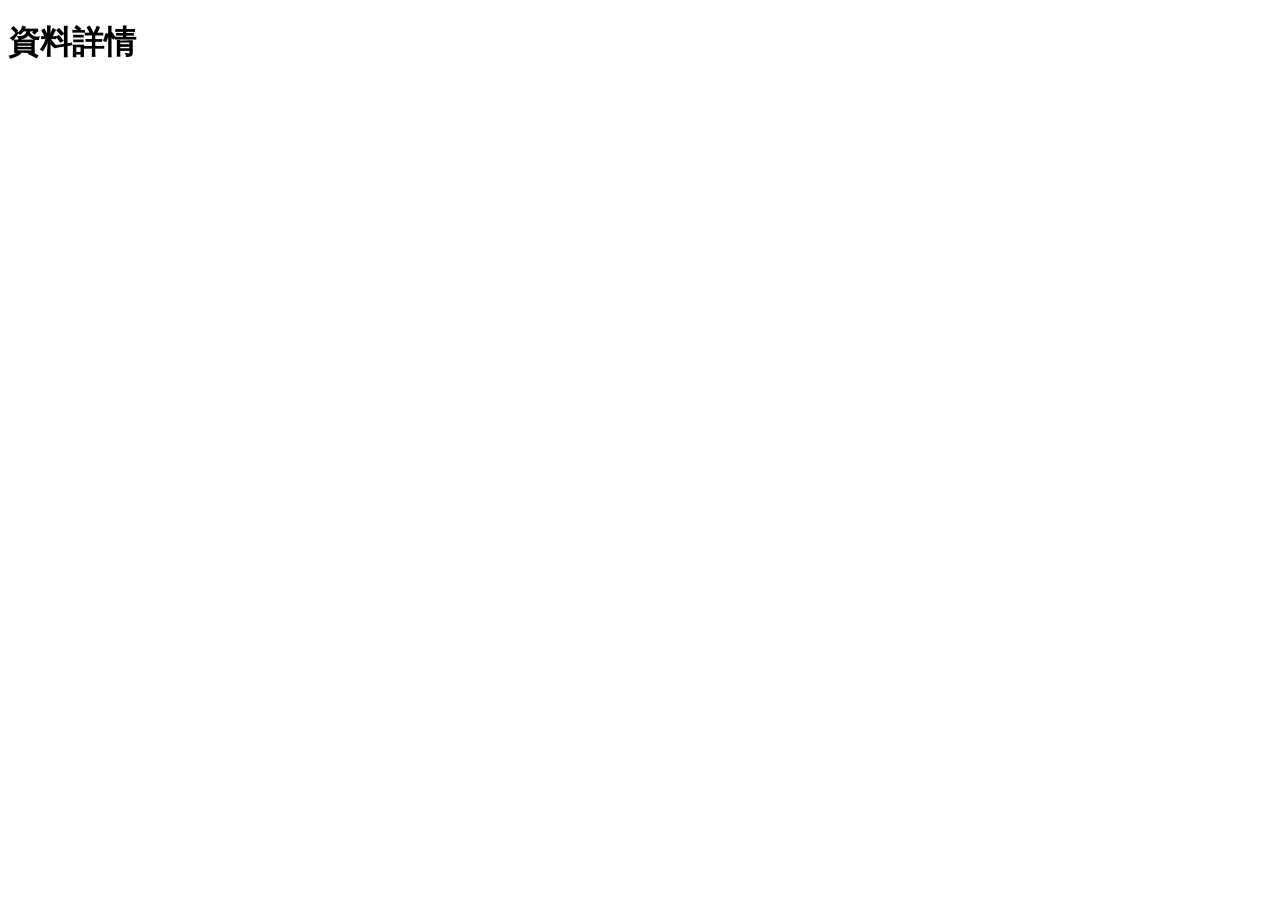
==== static/detail.html @ ef0bd2aa "feat: 建立專案基礎建設 - 新增 requirements.txt（fastapi, uvicorn, requests, pandas） - 新增 Dockerfile 與 build.sh " ====
<!DOCTYPE html>
<html lang="zh-Hant">
<head>
    <meta charset="UTF-8">
    <meta name="viewport" content="width=device-width, initial-scale=1.0">
    <title>資料詳情 - TaiwanOpenVis</title>
</head>
<body>
    <h1>資料詳情</h1>
</body>
</html>
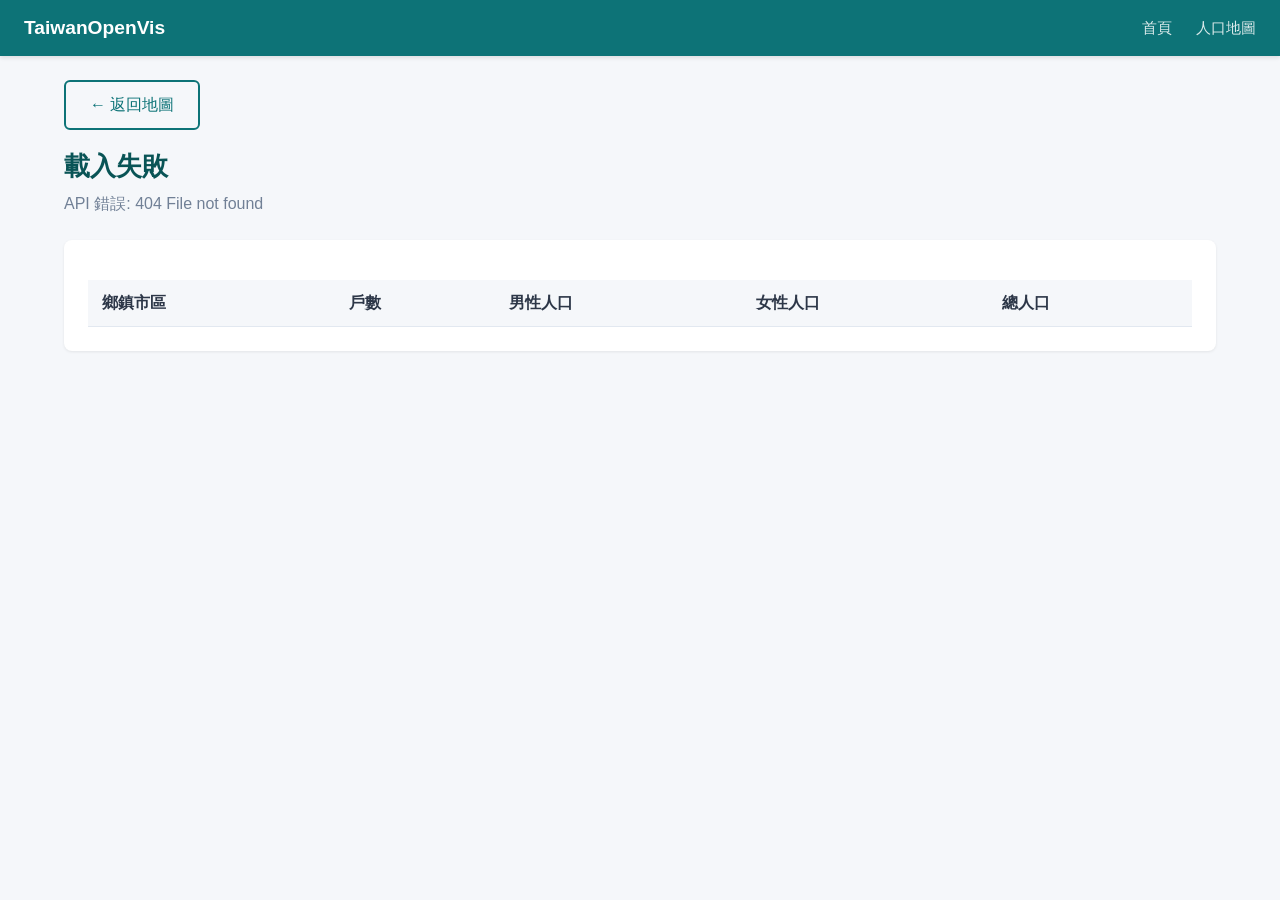
==== commit a2d1758e: "feat: 實作資料詳情頁 - 顯示縣市名稱、鄉鎮人口統計表格 - 表格支援欄位點擊排序（升冪/降冪切換） - 顯示總人口、總戶數摘要  Co-Authored-By: Claude Opus 4.6" ====
--- a/static/detail.html
+++ b/static/detail.html
@@ -4,8 +4,42 @@
     <meta charset="UTF-8">
     <meta name="viewport" content="width=device-width, initial-scale=1.0">
     <title>資料詳情 - TaiwanOpenVis</title>
+    <link rel="stylesheet" href="/static/css/style.css">
 </head>
 <body>
-    <h1>資料詳情</h1>
+    <nav class="navbar">
+        <a href="/" class="navbar-brand">TaiwanOpenVis</a>
+        <button class="navbar-toggle" aria-label="選單">&#9776;</button>
+        <ul class="navbar-links">
+            <li><a href="/">首頁</a></li>
+            <li><a href="/map">人口地圖</a></li>
+        </ul>
+    </nav>
+
+    <div class="container">
+        <div class="page-header">
+            <a href="/map" class="btn btn-outline" style="margin-bottom:16px">← 返回地圖</a>
+            <h1 id="countyTitle">載入中...</h1>
+            <p id="countySummary"></p>
+        </div>
+
+        <div class="card">
+            <table class="data-table" id="townTable">
+                <thead>
+                    <tr>
+                        <th data-key="town">鄉鎮市區</th>
+                        <th data-key="households">戶數</th>
+                        <th data-key="male">男性人口</th>
+                        <th data-key="female">女性人口</th>
+                        <th data-key="population">總人口</th>
+                    </tr>
+                </thead>
+                <tbody></tbody>
+            </table>
+        </div>
+    </div>
+
+    <script src="/static/js/common.js"></script>
+    <script src="/static/js/detail.js"></script>
 </body>
 </html>
--- a/static/css/style.css
+++ b/static/css/style.css
@@ -0,0 +1,277 @@
+/* TaiwanOpenVis 全站樣式 */
+
+:root {
+  --primary: #0d7377;
+  --primary-dark: #095456;
+  --primary-light: #14a3a8;
+  --bg: #f5f7fa;
+  --bg-card: #ffffff;
+  --text: #2d3748;
+  --text-light: #718096;
+  --border: #e2e8f0;
+  --nav-height: 56px;
+}
+
+* {
+  margin: 0;
+  padding: 0;
+  box-sizing: border-box;
+}
+
+body {
+  font-family: "Noto Sans TC", "Microsoft JhengHei", sans-serif;
+  background: var(--bg);
+  color: var(--text);
+  line-height: 1.6;
+  padding-top: var(--nav-height);
+}
+
+/* 導覽列 */
+.navbar {
+  position: fixed;
+  top: 0;
+  left: 0;
+  right: 0;
+  height: var(--nav-height);
+  background: var(--primary);
+  display: flex;
+  align-items: center;
+  justify-content: space-between;
+  padding: 0 24px;
+  z-index: 1000;
+  box-shadow: 0 2px 4px rgba(0, 0, 0, 0.1);
+}
+
+.navbar-brand {
+  color: #fff;
+  font-size: 1.2rem;
+  font-weight: 700;
+  text-decoration: none;
+}
+
+.navbar-links {
+  display: flex;
+  list-style: none;
+  gap: 24px;
+}
+
+.navbar-links a {
+  color: rgba(255, 255, 255, 0.85);
+  text-decoration: none;
+  font-size: 0.95rem;
+  transition: color 0.2s;
+}
+
+.navbar-links a:hover,
+.navbar-links a.active {
+  color: #fff;
+}
+
+.navbar-toggle {
+  display: none;
+  background: none;
+  border: none;
+  color: #fff;
+  font-size: 1.5rem;
+  cursor: pointer;
+}
+
+/* 響應式導覽列 */
+@media (max-width: 768px) {
+  .navbar-toggle {
+    display: block;
+  }
+
+  .navbar-links {
+    display: none;
+    position: absolute;
+    top: var(--nav-height);
+    left: 0;
+    right: 0;
+    flex-direction: column;
+    background: var(--primary-dark);
+    padding: 12px 24px;
+    gap: 12px;
+  }
+
+  .navbar-links.open {
+    display: flex;
+  }
+}
+
+/* 主要內容 */
+.container {
+  max-width: 1200px;
+  margin: 0 auto;
+  padding: 24px;
+}
+
+/* 卡片 */
+.card {
+  background: var(--bg-card);
+  border-radius: 8px;
+  padding: 24px;
+  box-shadow: 0 1px 3px rgba(0, 0, 0, 0.08);
+}
+
+/* 按鈕 */
+.btn {
+  display: inline-block;
+  padding: 10px 24px;
+  background: var(--primary);
+  color: #fff;
+  border: none;
+  border-radius: 6px;
+  font-size: 1rem;
+  cursor: pointer;
+  text-decoration: none;
+  transition: background 0.2s;
+}
+
+.btn:hover {
+  background: var(--primary-dark);
+}
+
+.btn-outline {
+  background: transparent;
+  color: var(--primary);
+  border: 2px solid var(--primary);
+}
+
+.btn-outline:hover {
+  background: var(--primary);
+  color: #fff;
+}
+
+/* 表格 */
+.data-table {
+  width: 100%;
+  border-collapse: collapse;
+  margin-top: 16px;
+}
+
+.data-table th,
+.data-table td {
+  padding: 10px 14px;
+  text-align: left;
+  border-bottom: 1px solid var(--border);
+}
+
+.data-table th {
+  background: var(--bg);
+  font-weight: 600;
+  cursor: pointer;
+  user-select: none;
+  white-space: nowrap;
+}
+
+.data-table th:hover {
+  background: #e2e8f0;
+}
+
+.data-table th .sort-arrow {
+  margin-left: 4px;
+  font-size: 0.8rem;
+}
+
+.data-table tr:hover td {
+  background: #f0fafb;
+}
+
+/* Tooltip */
+.tooltip {
+  position: absolute;
+  pointer-events: none;
+  background: rgba(0, 0, 0, 0.85);
+  color: #fff;
+  padding: 10px 14px;
+  border-radius: 6px;
+  font-size: 0.85rem;
+  line-height: 1.5;
+  z-index: 100;
+  opacity: 0;
+  transition: opacity 0.15s;
+}
+
+.tooltip.visible {
+  opacity: 1;
+}
+
+/* 地圖容器 */
+.map-container {
+  position: relative;
+  width: 100%;
+  max-width: 800px;
+  margin: 0 auto;
+}
+
+.map-container svg {
+  width: 100%;
+  height: auto;
+}
+
+/* 圖例 */
+.legend {
+  display: flex;
+  align-items: center;
+  gap: 4px;
+  margin-top: 16px;
+  font-size: 0.85rem;
+  color: var(--text-light);
+}
+
+.legend-bar {
+  display: flex;
+  height: 12px;
+  border-radius: 2px;
+  overflow: hidden;
+}
+
+.legend-bar span {
+  flex: 1;
+  min-width: 24px;
+}
+
+/* Hero section */
+.hero {
+  text-align: center;
+  padding: 60px 24px;
+}
+
+.hero h1 {
+  font-size: 2.2rem;
+  margin-bottom: 16px;
+  color: var(--primary-dark);
+}
+
+.hero p {
+  font-size: 1.1rem;
+  color: var(--text-light);
+  max-width: 600px;
+  margin: 0 auto 32px;
+}
+
+/* 返回按鈕 */
+.back-btn {
+  display: none;
+  margin-bottom: 16px;
+}
+
+.back-btn.visible {
+  display: inline-block;
+}
+
+/* 頁面標題 */
+.page-header {
+  margin-bottom: 24px;
+}
+
+.page-header h1 {
+  font-size: 1.6rem;
+  color: var(--primary-dark);
+}
+
+.page-header p {
+  color: var(--text-light);
+  margin-top: 4px;
+}
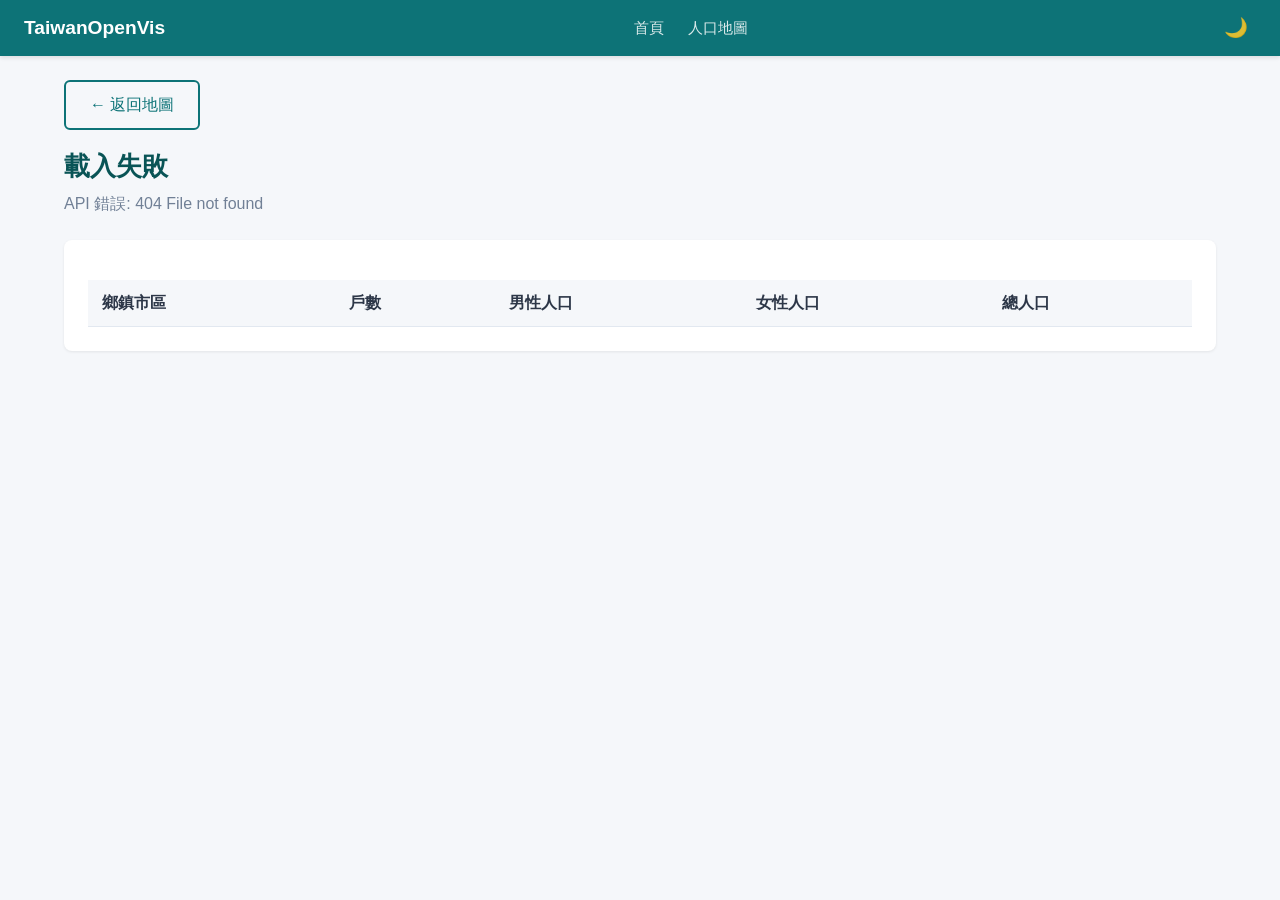
==== commit 25bc055a: "feat: 新增主題切換功能與導覽列切換按鈕 在 common.js 新增 initTheme/toggleTheme 邏輯，支援 localStorage 持久化與 prefers-color-sc" ====
--- a/static/detail.html
+++ b/static/detail.html
@@ -14,6 +14,7 @@
             <li><a href="/">首頁</a></li>
             <li><a href="/map">人口地圖</a></li>
         </ul>
+        <button class="theme-toggle" onclick="toggleTheme()" aria-label="切換暗色模式">&#127769;</button>
     </nav>
 
     <div class="container">
--- a/static/css/style.css
+++ b/static/css/style.css
@@ -10,6 +10,32 @@
   --text-light: #718096;
   --border: #e2e8f0;
   --nav-height: 56px;
+}
+
+/* 暗色主題 */
+[data-theme="dark"] {
+  --primary: #14a3a8;
+  --primary-dark: #0d7377;
+  --primary-light: #1cc5cb;
+  --bg: #1a202c;
+  --bg-card: #2d3748;
+  --text: #e2e8f0;
+  --text-light: #a0aec0;
+  --border: #4a5568;
+}
+
+/* 系統偏好暗色（未手動設定時的預設值） */
+@media (prefers-color-scheme: dark) {
+  :root:not([data-theme="light"]) {
+    --primary: #14a3a8;
+    --primary-dark: #0d7377;
+    --primary-light: #1cc5cb;
+    --bg: #1a202c;
+    --bg-card: #2d3748;
+    --text: #e2e8f0;
+    --text-light: #a0aec0;
+    --border: #4a5568;
+  }
 }
 
 * {
@@ -180,7 +206,7 @@
 
 /* Tooltip */
 .tooltip {
-  position: absolute;
+  position: fixed;
   pointer-events: none;
   background: rgba(0, 0, 0, 0.85);
   color: #fff;
@@ -275,3 +301,66 @@
   color: var(--text-light);
   margin-top: 4px;
 }
+
+/* 暗色模式元件覆寫 */
+[data-theme="dark"] .navbar {
+  background: #1a202c;
+  box-shadow: 0 2px 4px rgba(0, 0, 0, 0.3);
+}
+
+[data-theme="dark"] .data-table th:hover {
+  background: var(--border);
+}
+
+[data-theme="dark"] .data-table tr:hover td {
+  background: #3a4a5c;
+}
+
+[data-theme="dark"] .tooltip {
+  background: rgba(226, 232, 240, 0.95);
+  color: #1a202c;
+}
+
+[data-theme="dark"] .card {
+  box-shadow: 0 1px 3px rgba(0, 0, 0, 0.3);
+}
+
+/* 主題切換按鈕 */
+.theme-toggle {
+  background: none;
+  border: none;
+  color: rgba(255, 255, 255, 0.85);
+  font-size: 1.2rem;
+  cursor: pointer;
+  padding: 4px 8px;
+  line-height: 1;
+  transition: color 0.2s;
+}
+
+.theme-toggle:hover {
+  color: #fff;
+}
+
+@media (prefers-color-scheme: dark) {
+  :root:not([data-theme="light"]) .navbar {
+    background: #1a202c;
+    box-shadow: 0 2px 4px rgba(0, 0, 0, 0.3);
+  }
+
+  :root:not([data-theme="light"]) .data-table th:hover {
+    background: var(--border);
+  }
+
+  :root:not([data-theme="light"]) .data-table tr:hover td {
+    background: #3a4a5c;
+  }
+
+  :root:not([data-theme="light"]) .tooltip {
+    background: rgba(226, 232, 240, 0.95);
+    color: #1a202c;
+  }
+
+  :root:not([data-theme="light"]) .card {
+    box-shadow: 0 1px 3px rgba(0, 0, 0, 0.3);
+  }
+}
